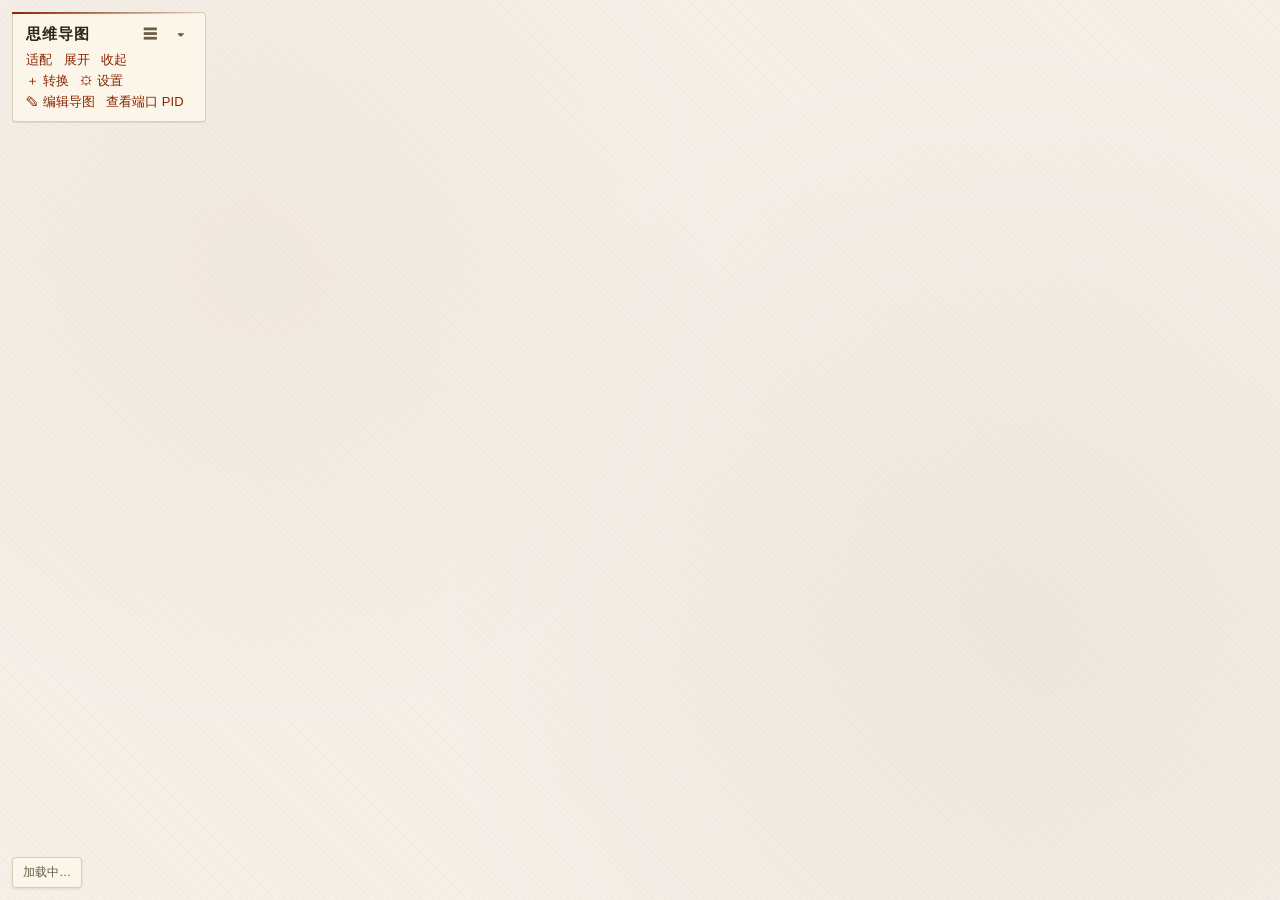
==== index.html @ 5ce15576 "base commit" ====
<!DOCTYPE html>
<html lang="zh-CN">
<head>
<meta charset="UTF-8" />
<title>Java 学习录 · 思维导图</title>
<!-- 本地服务的入口页：自动跳到真正的导图文件。
     有这个文件，启动脚本里就不必对中文文件名做百分号转义了。
     ⚠ 导图文件改名后，下面两处 url / href 要跟着改。 -->
<meta http-equiv="refresh" content="0; url=思维导图展示页面.html" />
<style>
  body {
    margin: 0; height: 100vh;
    display: flex; align-items: center; justify-content: center;
    background: #F5F0E8; color: #6B5D45;
    font-family: "STKaiti", "KaiTi", "楷体", "Microsoft YaHei", sans-serif;
    font-size: 15px;
  }
  a { color: #8B2500; }
</style>
</head>
<body>
  <p>正在打开导图… 若没有自动跳转，请点 <a href="思维导图展示页面.html">这里</a>。</p>
</body>
</html>
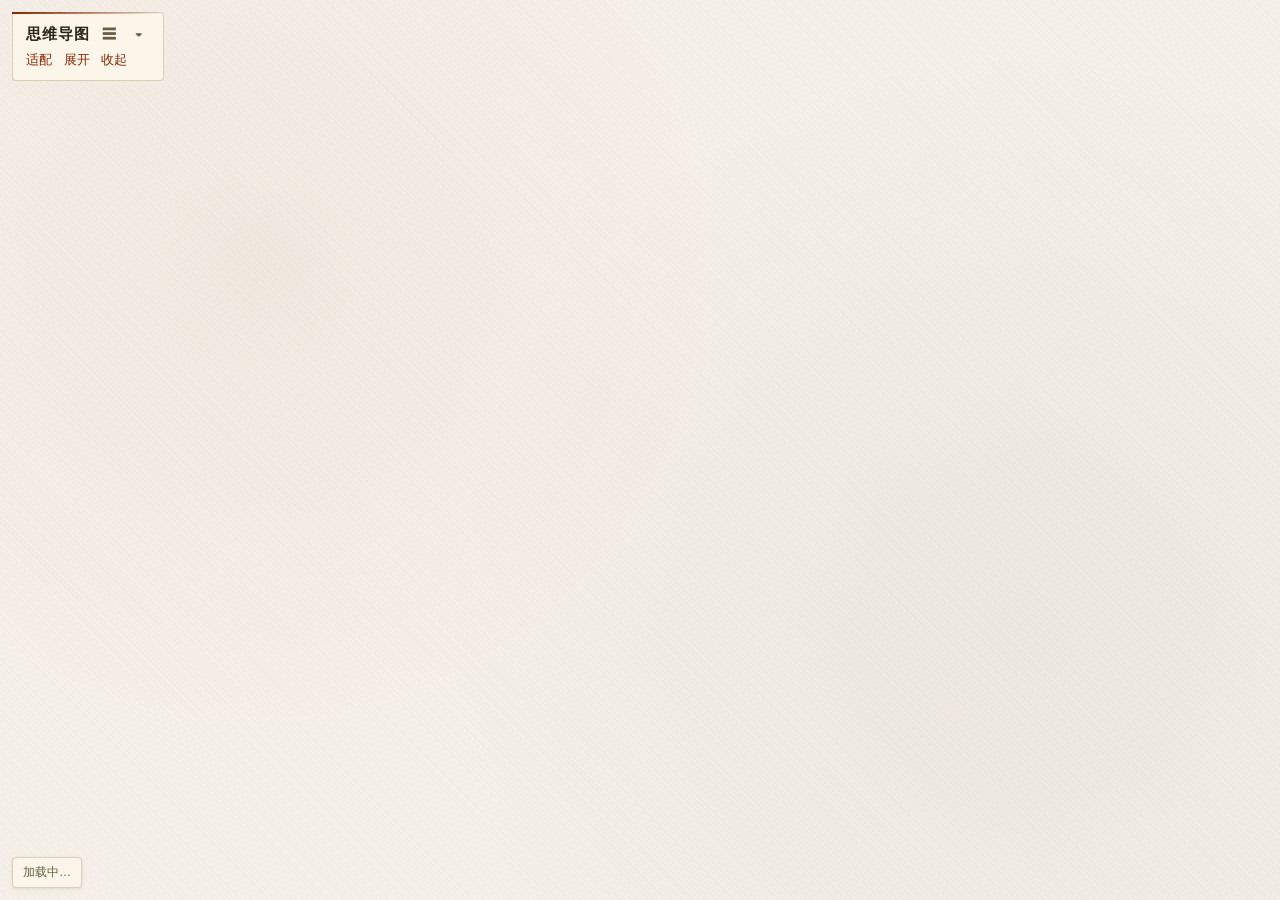
==== commit c9c44608: "build: 静态只读 demo 改为红楼梦示例" ====
--- a/index.html
+++ b/index.html
@@ -2,7 +2,7 @@
 <html lang="zh-CN">
 <head>
 <meta charset="UTF-8" />
-<title>Java 学习录 · 思维导图</title>
+<title>红楼梦 · 思维导图</title>
 <!-- 本地服务的入口页：自动跳到真正的导图文件。
      有这个文件，启动脚本里就不必对中文文件名做百分号转义了。
      ⚠ 导图文件改名后，下面两处 url / href 要跟着改。 -->
